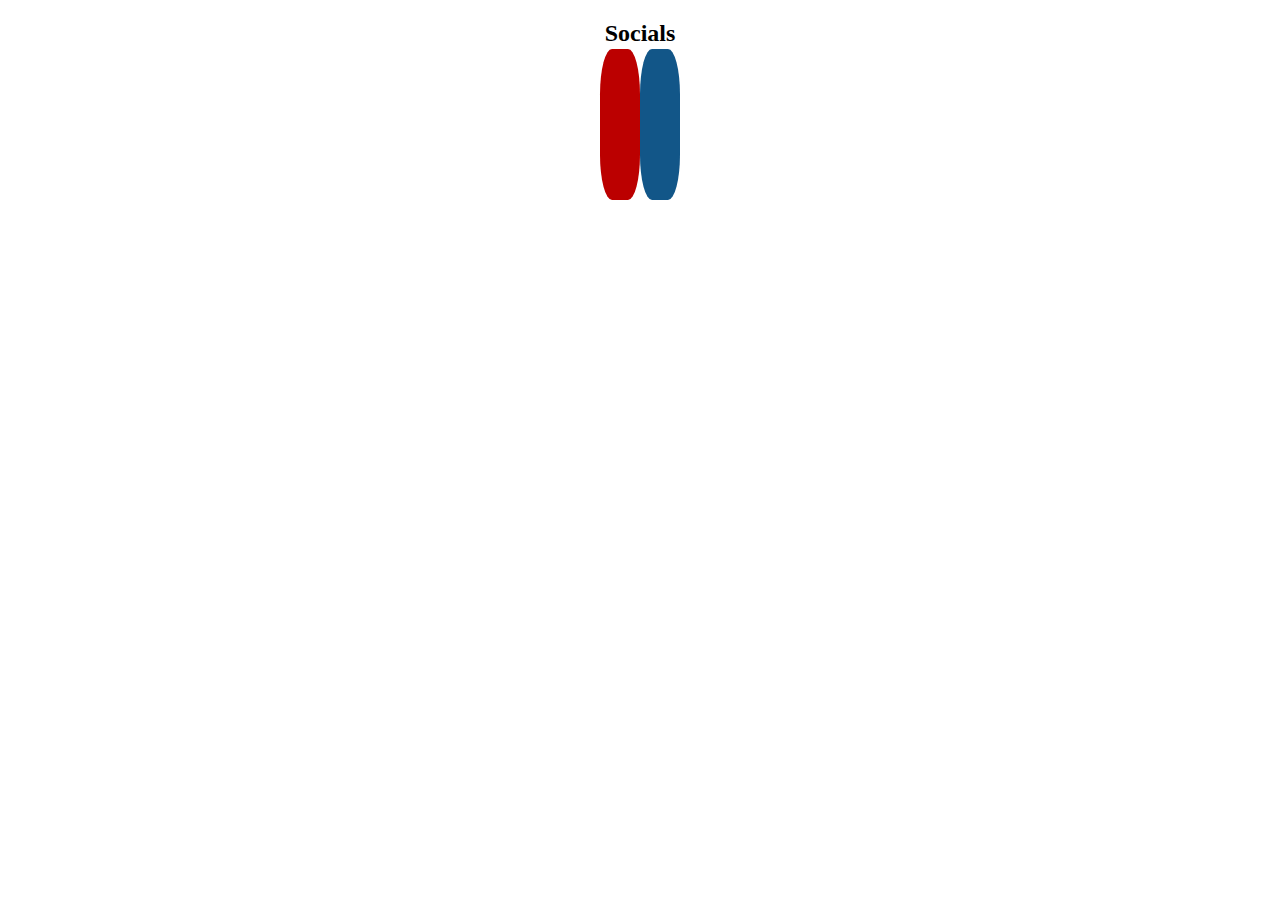
==== index.html @ 7fc2fe0d "Update index.html" ====
<!DOCTYPE html>
<html lang="en">
  <head>
    <meta charset="UTF-8">
    <meta name="viewport" content="width=device-width, initial-scale=1.0">
    <meta http-equiv="X-UA-Compatible" content="ie=edge">
    <title>Tip Meme Site</title>
    <link rel="stylesheet" href="style.css">
  </head>

  <body>
	<h2 align="center">Socials</h2>

	<!-- Add font awesome icons -->
	<div align="center">
	  <!--<a href="#" class="fa fa-twitter"></a> -->
	  <a href="https://www.youtube.com/@kazuno8298" class="fa fa-youtube"></a>
	  <a href="https://www.instagram.com/kazuno.space/" class="fa fa-instagram"></a>
	  <!--<a href="#" class="fa fa-snapchat-ghost"></a> -->
	</div>
  </body>
</html>
---- style.css ----
.fa {
  padding: 20px;
  font-size: 100px;
  width: 100px;
  text-align: center;
  text-decoration: none;
  border-radius: 30%;
}

.fa:hover {
    opacity: 0.7;
}

.fa-twitter {
  background: #55ACEE;
  color: white;
}

.fa-youtube {
  background: #bb0000;
  color: white;
}

.fa-instagram {
  background: #125688;
  color: white;
}
.fa-snapchat-ghost {
  background: #fffc00;
  color: white;
  text-shadow: -1px 0 black, 0 1px black, 1px 0 black, 0 -1px black;
}
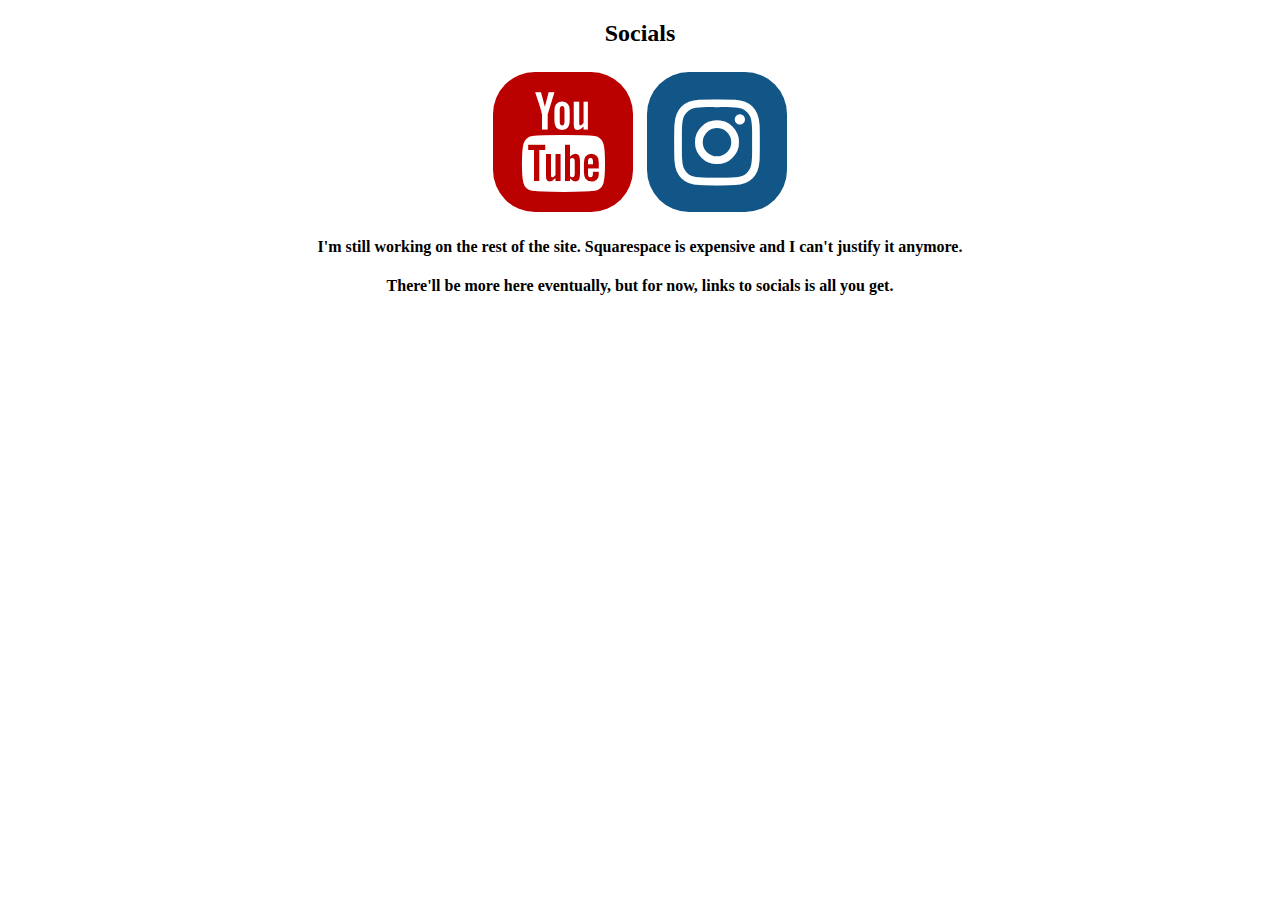
==== commit a6d4fe9f: "Add files via upload" ====
--- a/index.html
+++ b/index.html
@@ -4,19 +4,28 @@
     <meta charset="UTF-8">
     <meta name="viewport" content="width=device-width, initial-scale=1.0">
     <meta http-equiv="X-UA-Compatible" content="ie=edge">
-    <title>Tip Meme Site</title>
+    <title>Kazuno</title>
+		<link rel="stylesheet" href="https://cdnjs.cloudflare.com/ajax/libs/font-awesome/4.7.0/css/font-awesome.min.css">
     <link rel="stylesheet" href="style.css">
   </head>
 
   <body>
-	<h2 align="center">Socials</h2>
+  	<div>
+  		<h2 align="center">Socials</h2>
 
-	<!-- Add font awesome icons -->
-	<div align="center">
-	  <!--<a href="#" class="fa fa-twitter"></a> -->
-	  <a href="https://www.youtube.com/@kazuno8298" class="fa fa-youtube"></a>
-	  <a href="https://www.instagram.com/kazuno.space/" class="fa fa-instagram"></a>
-	  <!--<a href="#" class="fa fa-snapchat-ghost"></a> -->
-	</div>
+			<!-- Add font awesome icons -->
+			<div align="center">
+			  <!--<a href="#" class="fa fa-twitter"></a> -->
+			  <a href="https://www.youtube.com/@kazuno8298" class="fa fa-youtube"></a>
+			  <a href="https://www.instagram.com/kazuno.space/" class="fa fa-instagram"></a>
+			  <!--<a href="#" class="fa fa-snapchat-ghost"></a> -->
+			</div>
+  	</div>
+
+  	<div>
+  		<h4 align="center">I'm still working on the rest of the site. Squarespace is expensive and I can't justify it anymore.</h2>
+  		<h4 align="center">There'll be more here eventually, but for now, links to socials is all you get.</h4>
+  	</div>
+	
   </body>
 </html>
--- a/style.css
+++ b/style.css
@@ -5,6 +5,7 @@
   text-align: center;
   text-decoration: none;
   border-radius: 30%;
+  margin: 5px 5px;
 }
 
 .fa:hover {
@@ -29,4 +30,4 @@
   background: #fffc00;
   color: white;
   text-shadow: -1px 0 black, 0 1px black, 1px 0 black, 0 -1px black;
-}
+}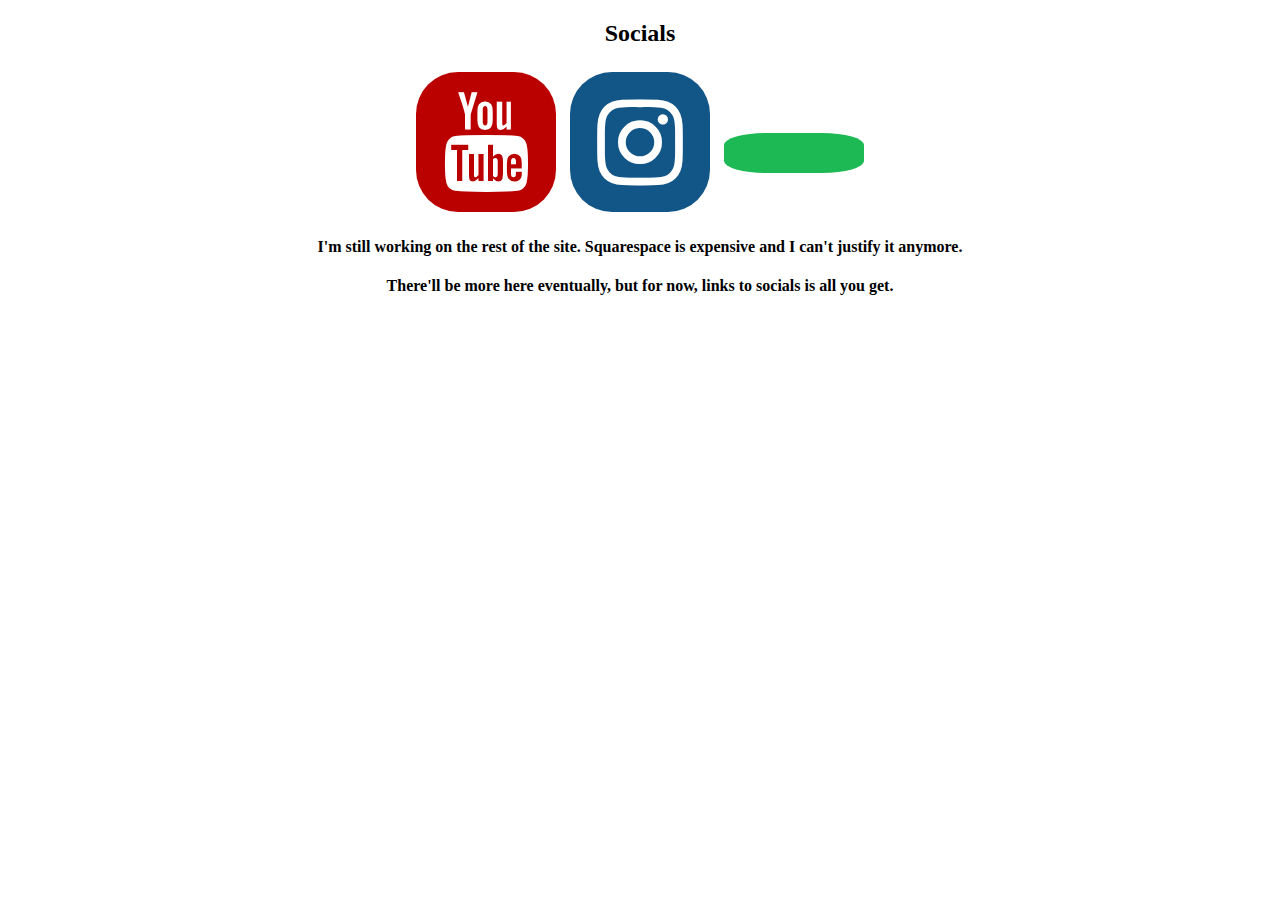
==== commit 1e70a166: "Update index.html" ====
--- a/index.html
+++ b/index.html
@@ -16,8 +16,9 @@
 			<!-- Add font awesome icons -->
 			<div align="center">
 			  <!--<a href="#" class="fa fa-twitter"></a> -->
-			  <a href="https://www.youtube.com/@kazuno8298" class="fa fa-youtube"></a>
+			  <a href="https://www.youtube.com/@kazunospace" class="fa fa-youtube"></a>
 			  <a href="https://www.instagram.com/kazuno.space/" class="fa fa-instagram"></a>
+			  <a href="/spotify_record_player.html" class="fa fa-record-vinyl"></a>
 			  <!--<a href="#" class="fa fa-snapchat-ghost"></a> -->
 			</div>
   	</div>
--- a/style.css
+++ b/style.css
@@ -26,8 +26,14 @@
   background: #125688;
   color: white;
 }
+
+.fa-record-vinyl {
+  background: #1DB954;
+  color: black;
+}
+
 .fa-snapchat-ghost {
   background: #fffc00;
   color: white;
   text-shadow: -1px 0 black, 0 1px black, 1px 0 black, 0 -1px black;
-}+}
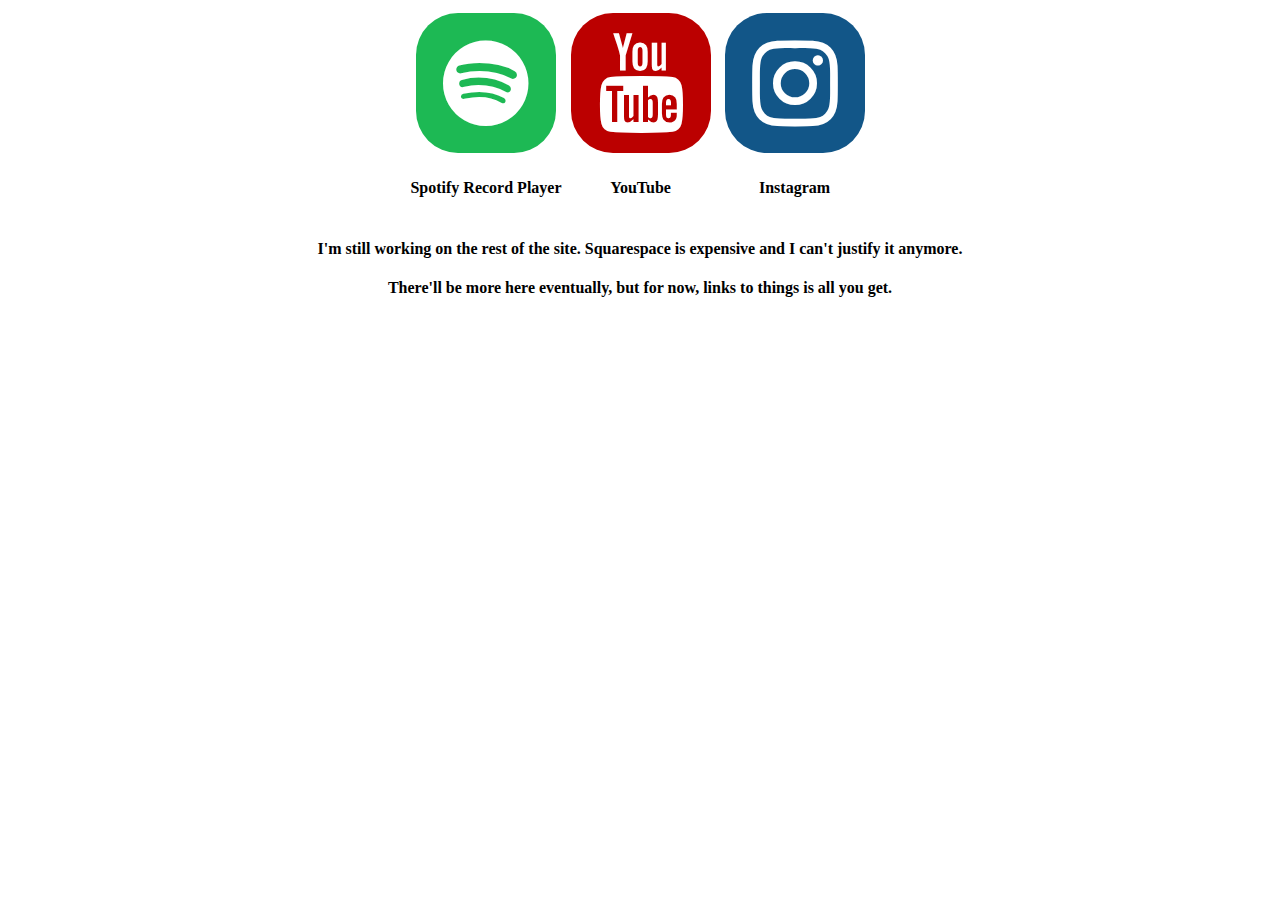
==== commit 7203fa94: "Add files via upload" ====
--- a/index.html
+++ b/index.html
@@ -10,23 +10,29 @@
   </head>
 
   <body>
-  	<div>
-  		<h2 align="center">Socials</h2>
+		<div align="center">
 
-			<!-- Add font awesome icons -->
-			<div align="center">
-			  <!--<a href="#" class="fa fa-twitter"></a> -->
-			  <a href="https://www.youtube.com/@kazunospace" class="fa fa-youtube"></a>
-			  <a href="https://www.instagram.com/kazuno.space/" class="fa fa-instagram"></a>
-			  <a href="/spotify_record_player.html" class="fa fa-record-vinyl"></a>
-			  <!--<a href="#" class="fa fa-snapchat-ghost"></a> -->
-			</div>
-  	</div>
+			<div align="center" style="display: inline-block">
+		  	<a href="/spotify_record_player.html" class="fa fa-spotify"></a>
+		  	<h4>Spotify Record Player</h4>
+		  </div>
+
+		  <div align="center" style="display: inline-block">
+		  	<a href="https://www.youtube.com/@kazunospace" class="fa fa-youtube"></a>
+		  	<h4>YouTube</h4>
+		  </div>
+
+		  <div align="center" style="display: inline-block">
+		  	<a href="https://www.instagram.com/kazuno.space/" class="fa fa-instagram"></a>
+		  	<h4>Instagram</h4>
+		  </div>
+
+		</div>
 
   	<div>
   		<h4 align="center">I'm still working on the rest of the site. Squarespace is expensive and I can't justify it anymore.</h2>
-  		<h4 align="center">There'll be more here eventually, but for now, links to socials is all you get.</h4>
+  		<h4 align="center">There'll be more here eventually, but for now, links to things is all you get.</h4>
   	</div>
 	
   </body>
-</html>
+</html>--- a/style.css
+++ b/style.css
@@ -27,13 +27,13 @@
   color: white;
 }
 
-.fa-record-vinyl {
+.fa-spotify {
   background: #1DB954;
-  color: black;
+  color: white;
 }
 
 .fa-snapchat-ghost {
   background: #fffc00;
   color: white;
   text-shadow: -1px 0 black, 0 1px black, 1px 0 black, 0 -1px black;
-}
+}